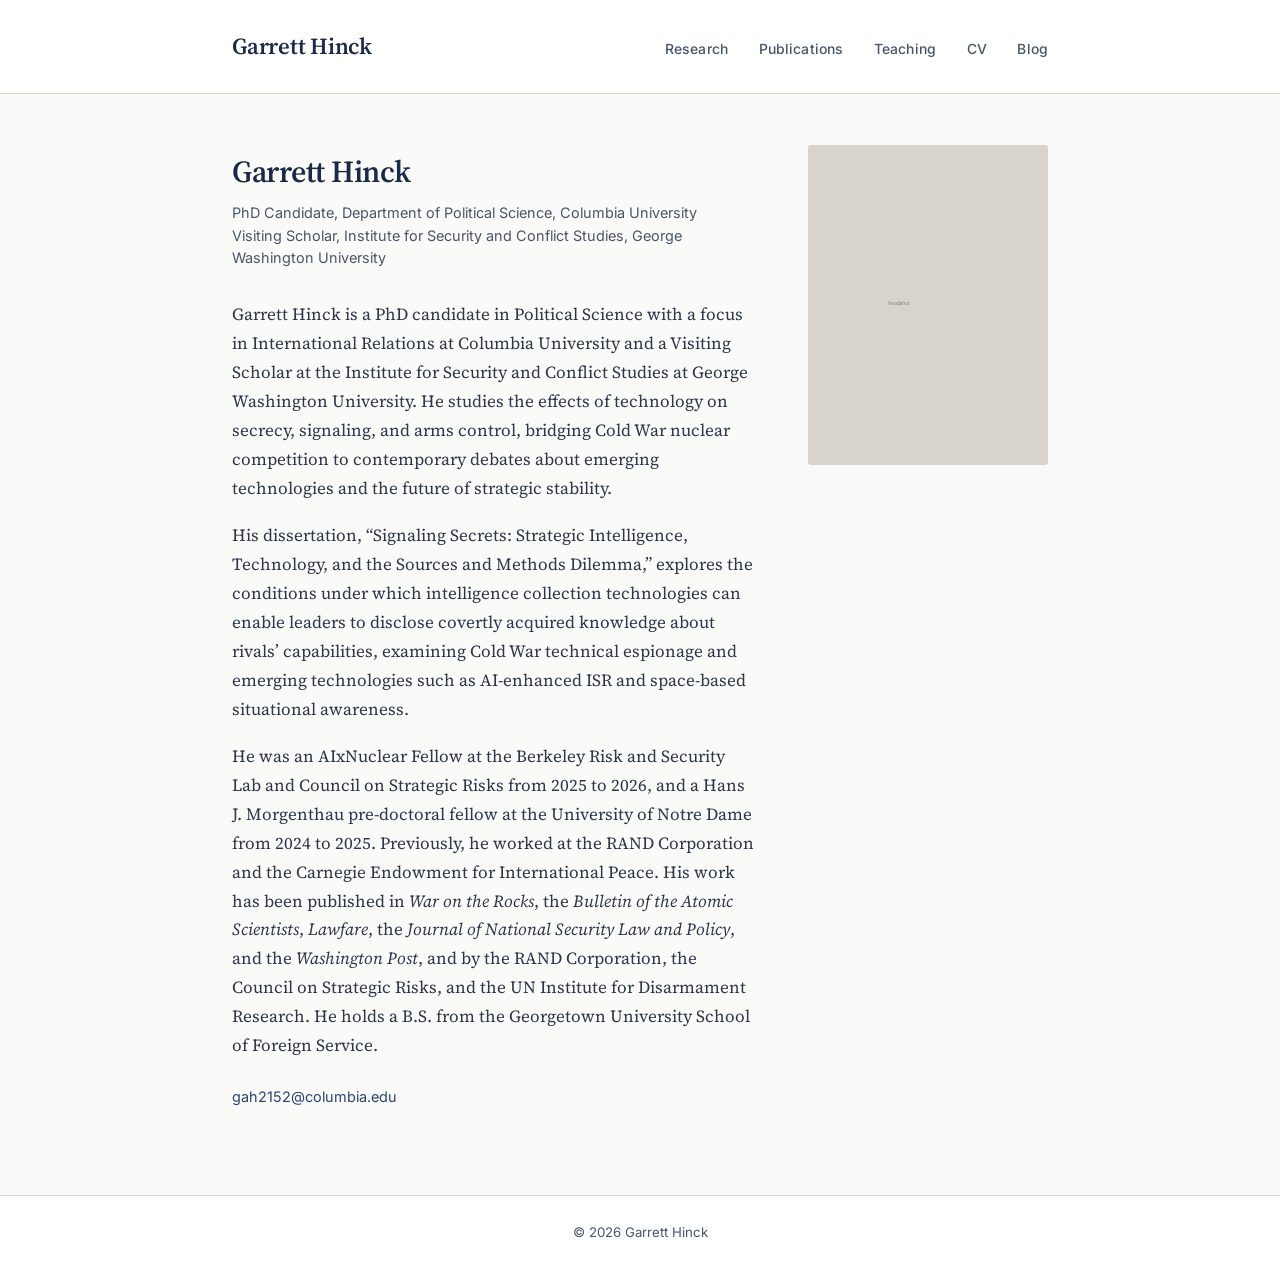
==== index.html @ 7f7fa649 "Add files via upload" ====
<!DOCTYPE html>
<html lang="en">
<head>
  <meta charset="UTF-8">
  <meta name="viewport" content="width=device-width, initial-scale=1.0">
  <meta name="description" content="Garrett Hinck — PhD Candidate in Political Science at Columbia University studying intelligence, technology, and strategic stability.">
  <title>Garrett Hinck</title>
  <link rel="stylesheet" href="styles.css">
</head>
<body>
  <header class="site-header">
    <div class="header-inner">
      <a href="index.html" class="site-name">Garrett Hinck</a>
      <nav class="site-nav">
        <a href="research.html">Research</a>
        <a href="publications.html">Publications</a>
        <a href="teaching.html">Teaching</a>
        <a href="cv.pdf" target="_blank">CV</a>
        <a href="https://strategicdefense.substack.com/" target="_blank">Blog</a>
      </nav>
    </div>
  </header>

  <main>
    <div class="home-layout">
      <div class="home-bio">
        <h1>Garrett Hinck</h1>
        <div class="affiliation">
          PhD Candidate, Department of Political Science, Columbia University<br>
          Visiting Scholar, Institute for Security and Conflict Studies, George Washington University
        </div>

        <p>
          Garrett Hinck is a PhD candidate in Political Science with a focus in International Relations at Columbia University and a Visiting Scholar at the Institute for Security and Conflict Studies at George Washington University. He studies the effects of technology on secrecy, signaling, and arms control, bridging Cold War nuclear competition to contemporary debates about emerging technologies and the future of strategic stability.
        </p>
        <p>
          His dissertation, &ldquo;Signaling Secrets: Strategic Intelligence, Technology, and the Sources and Methods Dilemma,&rdquo; explores the conditions under which intelligence collection technologies can enable leaders to disclose covertly acquired knowledge about rivals&rsquo; capabilities, examining Cold War technical espionage and emerging technologies such as AI-enhanced ISR and space-based situational awareness.
        </p>
        <p>
          He was an AIxNuclear Fellow at the Berkeley Risk and Security Lab and Council on Strategic Risks from 2025 to 2026, and a Hans J. Morgenthau pre-doctoral fellow at the University of Notre Dame from 2024 to 2025. Previously, he worked at the RAND Corporation and the Carnegie Endowment for International Peace. His work has been published in <em>War on the Rocks</em>, the <em>Bulletin of the Atomic Scientists</em>, <em>Lawfare</em>, the <em>Journal of National Security Law and Policy</em>, and the <em>Washington Post</em>, and by the RAND Corporation, the Council on Strategic Risks, and the UN Institute for Disarmament Research. He holds a B.S. from the Georgetown University School of Foreign Service.
        </p>

        <div class="contact">
          <a href="mailto:gah2152@columbia.edu">gah2152@columbia.edu</a>
        </div>
      </div>

      <img src="headshot.jpg" alt="Garrett Hinck" class="headshot">
    </div>
  </main>

  <footer class="site-footer">
    &copy; 2026 Garrett Hinck
  </footer>
</body>
</html>
---- styles.css ----
/* ── Garrett Hinck · Academic Site ── */

/* Fonts */
@import url('https://fonts.googleapis.com/css2?family=Source+Serif+4:ital,opsz,wght@0,8..60,300;0,8..60,400;0,8..60,600;1,8..60,400&family=Inter:wght@400;500&display=swap');

/* ── Reset ── */
*, *::before, *::after {
  box-sizing: border-box;
  margin: 0;
  padding: 0;
}

/* ── Tokens ── */
:root {
  --navy:       #1B2A4A;
  --navy-mid:   #2C4470;
  --gold:       #8B6914;
  --slate:      #4A5568;
  --text:       #2D3748;
  --bg:         #FAFAF8;
  --white:      #FFFFFF;
  --border:     #D8D4CC;
  --serif:      'Source Serif 4', Georgia, serif;
  --sans:       'Inter', system-ui, -apple-system, sans-serif;
  --measure:    42em;
}

/* ── Base ── */
html {
  font-size: 17px;
  -webkit-font-smoothing: antialiased;
}

body {
  font-family: var(--serif);
  color: var(--text);
  background: var(--bg);
  line-height: 1.7;
}

/* ── Layout ── */
.site-header {
  border-bottom: 1px solid var(--border);
  background: var(--white);
}

.header-inner {
  max-width: 52em;
  margin: 0 auto;
  padding: 1.6rem 2rem;
  display: flex;
  justify-content: space-between;
  align-items: baseline;
}

.site-name {
  font-family: var(--serif);
  font-size: 1.35rem;
  font-weight: 600;
  color: var(--navy);
  text-decoration: none;
  letter-spacing: -0.01em;
}

.site-name:hover {
  color: var(--navy-mid);
}

.site-nav {
  display: flex;
  gap: 1.8rem;
  align-items: baseline;
}

.site-nav a {
  font-family: var(--sans);
  font-size: 0.82rem;
  font-weight: 500;
  color: var(--slate);
  text-decoration: none;
  letter-spacing: 0.01em;
  transition: color 0.15s;
}

.site-nav a:hover,
.site-nav a.active {
  color: var(--navy);
}

.site-nav a.active {
  border-bottom: 1.5px solid var(--navy);
  padding-bottom: 2px;
}

/* ── Main content ── */
main {
  max-width: 52em;
  margin: 0 auto;
  padding: 3rem 2rem 5rem;
}

/* ── Home page ── */
.home-layout {
  display: grid;
  grid-template-columns: 1fr 240px;
  gap: 3rem;
  align-items: start;
}

.home-bio h1 {
  font-family: var(--serif);
  font-size: 1.8rem;
  font-weight: 600;
  color: var(--navy);
  margin-bottom: 0.3rem;
  letter-spacing: -0.015em;
}

.home-bio .affiliation {
  font-family: var(--sans);
  font-size: 0.85rem;
  color: var(--slate);
  margin-bottom: 1.8rem;
  line-height: 1.55;
}

.home-bio p {
  margin-bottom: 1.1rem;
  max-width: var(--measure);
}

.home-bio .contact {
  margin-top: 1.5rem;
  font-family: var(--sans);
  font-size: 0.85rem;
  color: var(--slate);
}

.home-bio .contact a {
  color: var(--navy-mid);
  text-decoration: none;
}

.home-bio .contact a:hover {
  text-decoration: underline;
}

.headshot {
  width: 240px;
  aspect-ratio: 3 / 4;
  object-fit: cover;
  border-radius: 3px;
  background: var(--border);
}

/* ── Interior pages ── */
.page-title {
  font-family: var(--serif);
  font-size: 1.6rem;
  font-weight: 600;
  color: var(--navy);
  margin-bottom: 2rem;
  letter-spacing: -0.01em;
}

.section-heading {
  font-family: var(--serif);
  font-size: 1.15rem;
  font-weight: 600;
  color: var(--navy);
  margin-top: 2.5rem;
  margin-bottom: 1rem;
}

.section-heading:first-of-type {
  margin-top: 0;
}

/* ── Research page ── */
.research-item {
  margin-bottom: 2rem;
  max-width: var(--measure);
}

.research-item h3 {
  font-family: var(--serif);
  font-size: 1.05rem;
  font-weight: 600;
  color: var(--text);
  margin-bottom: 0.35rem;
}

.research-item p {
  color: var(--slate);
  font-size: 0.95rem;
  line-height: 1.65;
}

.research-item .coauthor {
  font-family: var(--sans);
  font-size: 0.82rem;
  color: var(--slate);
  margin-bottom: 0.3rem;
}

/* ── Publications page ── */
.pub-list {
  list-style: none;
  max-width: var(--measure);
}

.pub-list li {
  margin-bottom: 1.3rem;
  padding-left: 0;
  font-size: 0.95rem;
  line-height: 1.6;
}

.pub-list .pub-title {
  color: var(--text);
}

.pub-list .pub-title a {
  color: var(--navy-mid);
  text-decoration: none;
}

.pub-list .pub-title a:hover {
  text-decoration: underline;
}

.pub-list .pub-venue {
  font-style: italic;
}

.pub-list .pub-meta {
  font-family: var(--sans);
  font-size: 0.82rem;
  color: var(--slate);
}

/* ── Teaching page ── */
.teaching-list {
  list-style: none;
  max-width: var(--measure);
}

.teaching-list li {
  margin-bottom: 1.1rem;
  line-height: 1.55;
}

.teaching-list .course-name {
  font-weight: 600;
  color: var(--text);
}

.teaching-list .course-detail {
  font-size: 0.92rem;
  color: var(--slate);
}

/* ── Footer ── */
.site-footer {
  border-top: 1px solid var(--border);
  padding: 1.5rem 2rem;
  text-align: center;
  font-family: var(--sans);
  font-size: 0.78rem;
  color: var(--slate);
  background: var(--white);
}

/* ── Links in body text ── */
main a {
  color: var(--navy-mid);
  text-decoration: none;
}

main a:hover {
  text-decoration: underline;
}

/* ── Responsive ── */
@media (max-width: 720px) {
  .header-inner {
    flex-direction: column;
    gap: 0.8rem;
    padding: 1.2rem 1.2rem;
  }

  .site-nav {
    gap: 1.2rem;
    flex-wrap: wrap;
  }

  main {
    padding: 2rem 1.2rem 3rem;
  }

  .home-layout {
    grid-template-columns: 1fr;
    gap: 1.5rem;
  }

  .headshot {
    width: 180px;
    order: -1;
  }

  .home-bio h1 {
    font-size: 1.5rem;
  }
}
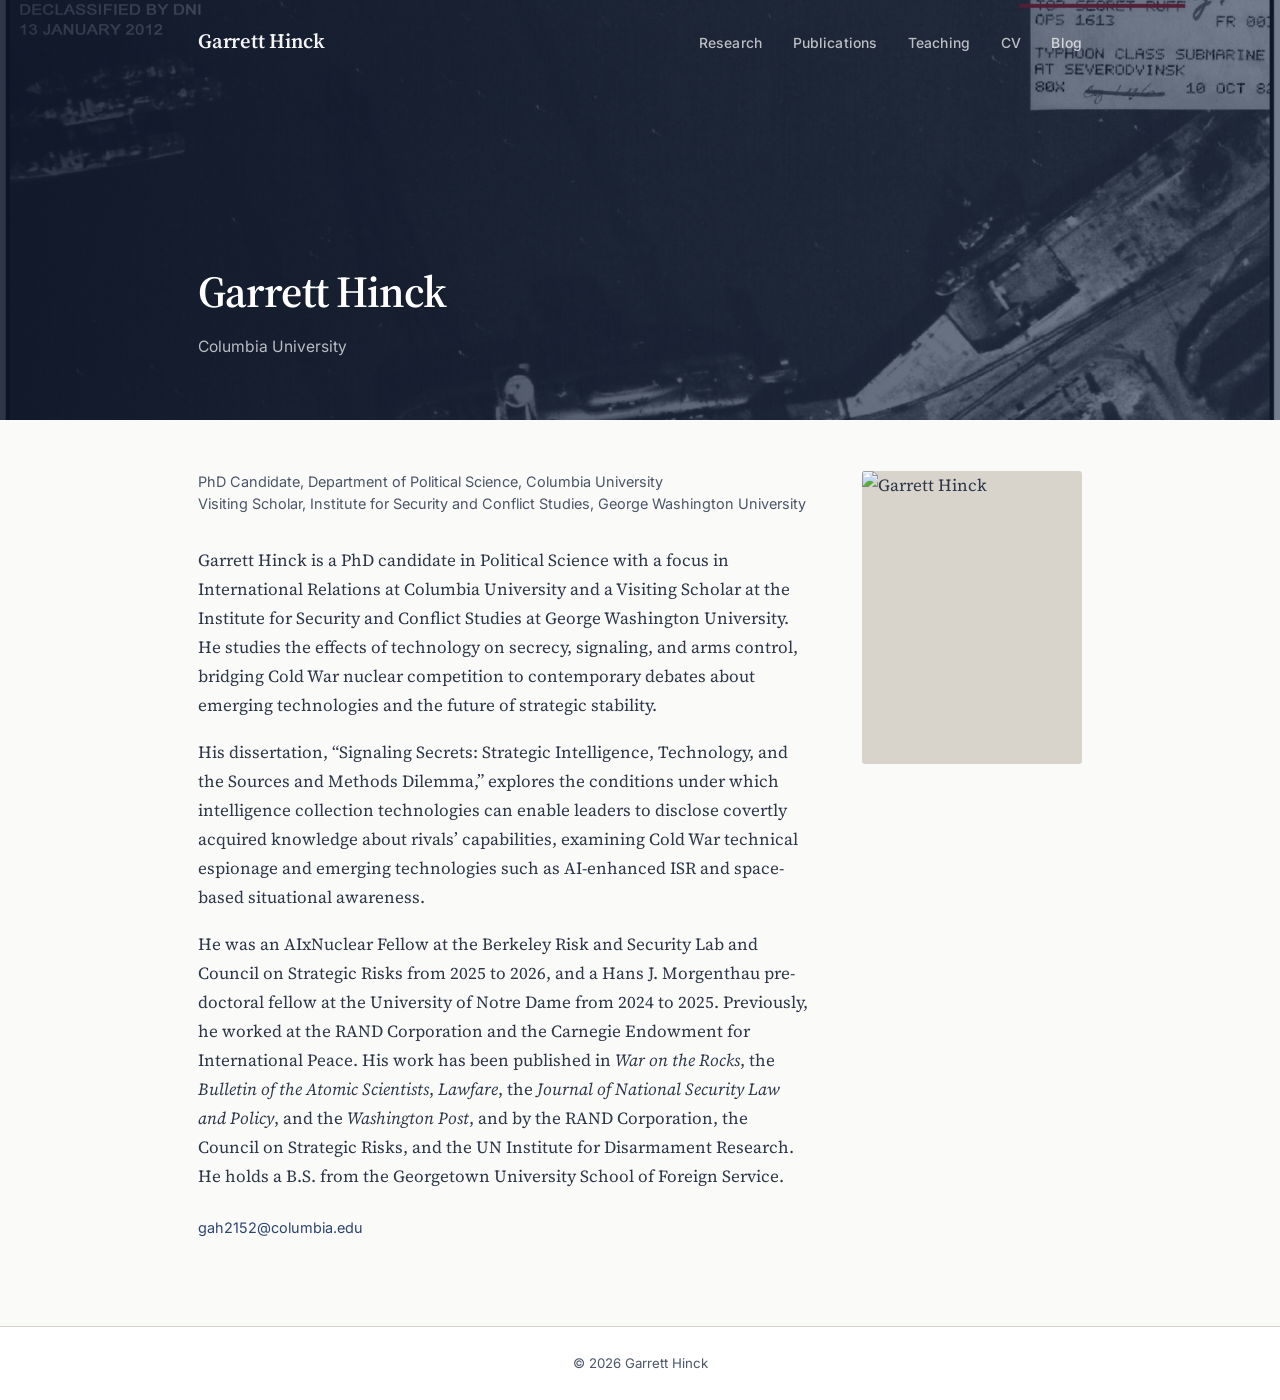
==== commit 496b9beb: "Add files via upload" ====
--- a/index.html
+++ b/index.html
@@ -21,10 +21,18 @@
     </div>
   </header>
 
+  <div class="hero">
+    <img src="hero.jpg" alt="" class="hero-img">
+    <div class="hero-overlay"></div>
+    <div class="hero-text">
+      <h1>Garrett Hinck</h1>
+      <div class="subtitle">Columbia University</div>
+    </div>
+  </div>
+
   <main>
     <div class="home-layout">
       <div class="home-bio">
-        <h1>Garrett Hinck</h1>
         <div class="affiliation">
           PhD Candidate, Department of Political Science, Columbia University<br>
           Visiting Scholar, Institute for Security and Conflict Studies, George Washington University
--- a/styles.css
+++ b/styles.css
@@ -1,16 +1,13 @@
-/* ── Garrett Hinck · Academic Site ── */
-
-/* Fonts */
+/* ── Garrett Hinck · Academic Site v2 ── */
+
 @import url('https://fonts.googleapis.com/css2?family=Source+Serif+4:ital,opsz,wght@0,8..60,300;0,8..60,400;0,8..60,600;1,8..60,400&family=Inter:wght@400;500&display=swap');
 
-/* ── Reset ── */
 *, *::before, *::after {
   box-sizing: border-box;
   margin: 0;
   padding: 0;
 }
 
-/* ── Tokens ── */
 :root {
   --navy:       #1B2A4A;
   --navy-mid:   #2C4470;
@@ -25,7 +22,6 @@
   --measure:    42em;
 }
 
-/* ── Base ── */
 html {
   font-size: 17px;
   -webkit-font-smoothing: antialiased;
@@ -38,16 +34,25 @@
   line-height: 1.7;
 }
 
-/* ── Layout ── */
+/* ── Navigation bar ── */
 .site-header {
-  border-bottom: 1px solid var(--border);
-  background: var(--white);
+  position: absolute;
+  top: 0;
+  left: 0;
+  right: 0;
+  z-index: 10;
+  background: transparent;
+}
+
+.site-header.solid {
+  position: relative;
+  background: var(--navy);
 }
 
 .header-inner {
-  max-width: 52em;
+  max-width: 56em;
   margin: 0 auto;
-  padding: 1.6rem 2rem;
+  padding: 1.4rem 2rem;
   display: flex;
   justify-content: space-between;
   align-items: baseline;
@@ -55,15 +60,15 @@
 
 .site-name {
   font-family: var(--serif);
-  font-size: 1.35rem;
-  font-weight: 600;
-  color: var(--navy);
+  font-size: 1.2rem;
+  font-weight: 600;
+  color: rgba(255, 255, 255, 0.95);
   text-decoration: none;
   letter-spacing: -0.01em;
 }
 
 .site-name:hover {
-  color: var(--navy-mid);
+  color: #fff;
 }
 
 .site-nav {
@@ -76,7 +81,7 @@
   font-family: var(--sans);
   font-size: 0.82rem;
   font-weight: 500;
-  color: var(--slate);
+  color: rgba(255, 255, 255, 0.7);
   text-decoration: none;
   letter-spacing: 0.01em;
   transition: color 0.15s;
@@ -84,36 +89,119 @@
 
 .site-nav a:hover,
 .site-nav a.active {
-  color: var(--navy);
-}
-
-.site-nav a.active {
-  border-bottom: 1.5px solid var(--navy);
-  padding-bottom: 2px;
+  color: rgba(255, 255, 255, 0.95);
+}
+
+/* ── Hero banner (home page) ── */
+.hero {
+  position: relative;
+  height: 420px;
+  overflow: hidden;
+  background: var(--navy);
+}
+
+.hero-img {
+  width: 100%;
+  height: 100%;
+  object-fit: cover;
+  object-position: center 30%;
+  opacity: 0.45;
+}
+
+.hero-overlay {
+  position: absolute;
+  inset: 0;
+  background: linear-gradient(
+    to right,
+    rgba(10, 18, 36, 0.7) 0%,
+    rgba(10, 18, 36, 0.3) 50%,
+    rgba(10, 18, 36, 0.1) 100%
+  );
+}
+
+.hero-text {
+  position: absolute;
+  bottom: 3.5rem;
+  left: 0;
+  right: 0;
+  max-width: 56em;
+  margin: 0 auto;
+  padding: 0 2rem;
+}
+
+.hero-text h1 {
+  font-family: var(--serif);
+  font-size: 2.6rem;
+  font-weight: 600;
+  color: #fff;
+  letter-spacing: -0.02em;
+  margin-bottom: 0.3rem;
+}
+
+.hero-text .subtitle {
+  font-family: var(--sans);
+  font-size: 0.92rem;
+  color: rgba(255, 255, 255, 0.7);
+  font-weight: 400;
+}
+
+/* ── Page header (interior pages) ── */
+.page-header {
+  position: relative;
+  height: 200px;
+  overflow: hidden;
+  background: var(--navy);
+}
+
+.page-header-img {
+  width: 100%;
+  height: 100%;
+  object-fit: cover;
+  object-position: center;
+  opacity: 0.35;
+}
+
+.page-header-overlay {
+  position: absolute;
+  inset: 0;
+  background: linear-gradient(
+    to right,
+    rgba(10, 18, 36, 0.65) 0%,
+    rgba(10, 18, 36, 0.2) 100%
+  );
+}
+
+.page-header-text {
+  position: absolute;
+  bottom: 1.8rem;
+  left: 0;
+  right: 0;
+  max-width: 56em;
+  margin: 0 auto;
+  padding: 0 2rem;
+}
+
+.page-header-text h1 {
+  font-family: var(--serif);
+  font-size: 1.8rem;
+  font-weight: 600;
+  color: #fff;
+  letter-spacing: -0.015em;
 }
 
 /* ── Main content ── */
 main {
-  max-width: 52em;
+  max-width: 56em;
   margin: 0 auto;
   padding: 3rem 2rem 5rem;
 }
 
-/* ── Home page ── */
+/* ── Home page bio ── */
 .home-layout {
   display: grid;
-  grid-template-columns: 1fr 240px;
+  grid-template-columns: 1fr 220px;
   gap: 3rem;
   align-items: start;
-}
-
-.home-bio h1 {
-  font-family: var(--serif);
-  font-size: 1.8rem;
-  font-weight: 600;
-  color: var(--navy);
-  margin-bottom: 0.3rem;
-  letter-spacing: -0.015em;
 }
 
 .home-bio .affiliation {
@@ -146,23 +234,14 @@
 }
 
 .headshot {
-  width: 240px;
+  width: 220px;
   aspect-ratio: 3 / 4;
   object-fit: cover;
   border-radius: 3px;
   background: var(--border);
 }
 
-/* ── Interior pages ── */
-.page-title {
-  font-family: var(--serif);
-  font-size: 1.6rem;
-  font-weight: 600;
-  color: var(--navy);
-  margin-bottom: 2rem;
-  letter-spacing: -0.01em;
-}
-
+/* ── Section headings ── */
 .section-heading {
   font-family: var(--serif);
   font-size: 1.15rem;
@@ -211,15 +290,10 @@
 
 .pub-list li {
   margin-bottom: 1.3rem;
-  padding-left: 0;
   font-size: 0.95rem;
   line-height: 1.6;
 }
 
-.pub-list .pub-title {
-  color: var(--text);
-}
-
 .pub-list .pub-title a {
   color: var(--navy-mid);
   text-decoration: none;
@@ -231,12 +305,6 @@
 
 .pub-list .pub-venue {
   font-style: italic;
-}
-
-.pub-list .pub-meta {
-  font-family: var(--sans);
-  font-size: 0.82rem;
-  color: var(--slate);
 }
 
 /* ── Teaching page ── */
@@ -271,7 +339,7 @@
   background: var(--white);
 }
 
-/* ── Links in body text ── */
+/* ── Links ── */
 main a {
   color: var(--navy-mid);
   text-decoration: none;
@@ -286,7 +354,7 @@
   .header-inner {
     flex-direction: column;
     gap: 0.8rem;
-    padding: 1.2rem 1.2rem;
+    padding: 1rem 1.2rem;
   }
 
   .site-nav {
@@ -298,6 +366,22 @@
     padding: 2rem 1.2rem 3rem;
   }
 
+  .hero {
+    height: 320px;
+  }
+
+  .hero-text h1 {
+    font-size: 2rem;
+  }
+
+  .hero-text {
+    bottom: 2rem;
+  }
+
+  .page-header {
+    height: 150px;
+  }
+
   .home-layout {
     grid-template-columns: 1fr;
     gap: 1.5rem;
@@ -307,8 +391,4 @@
     width: 180px;
     order: -1;
   }
-
-  .home-bio h1 {
-    font-size: 1.5rem;
-  }
-}
+}
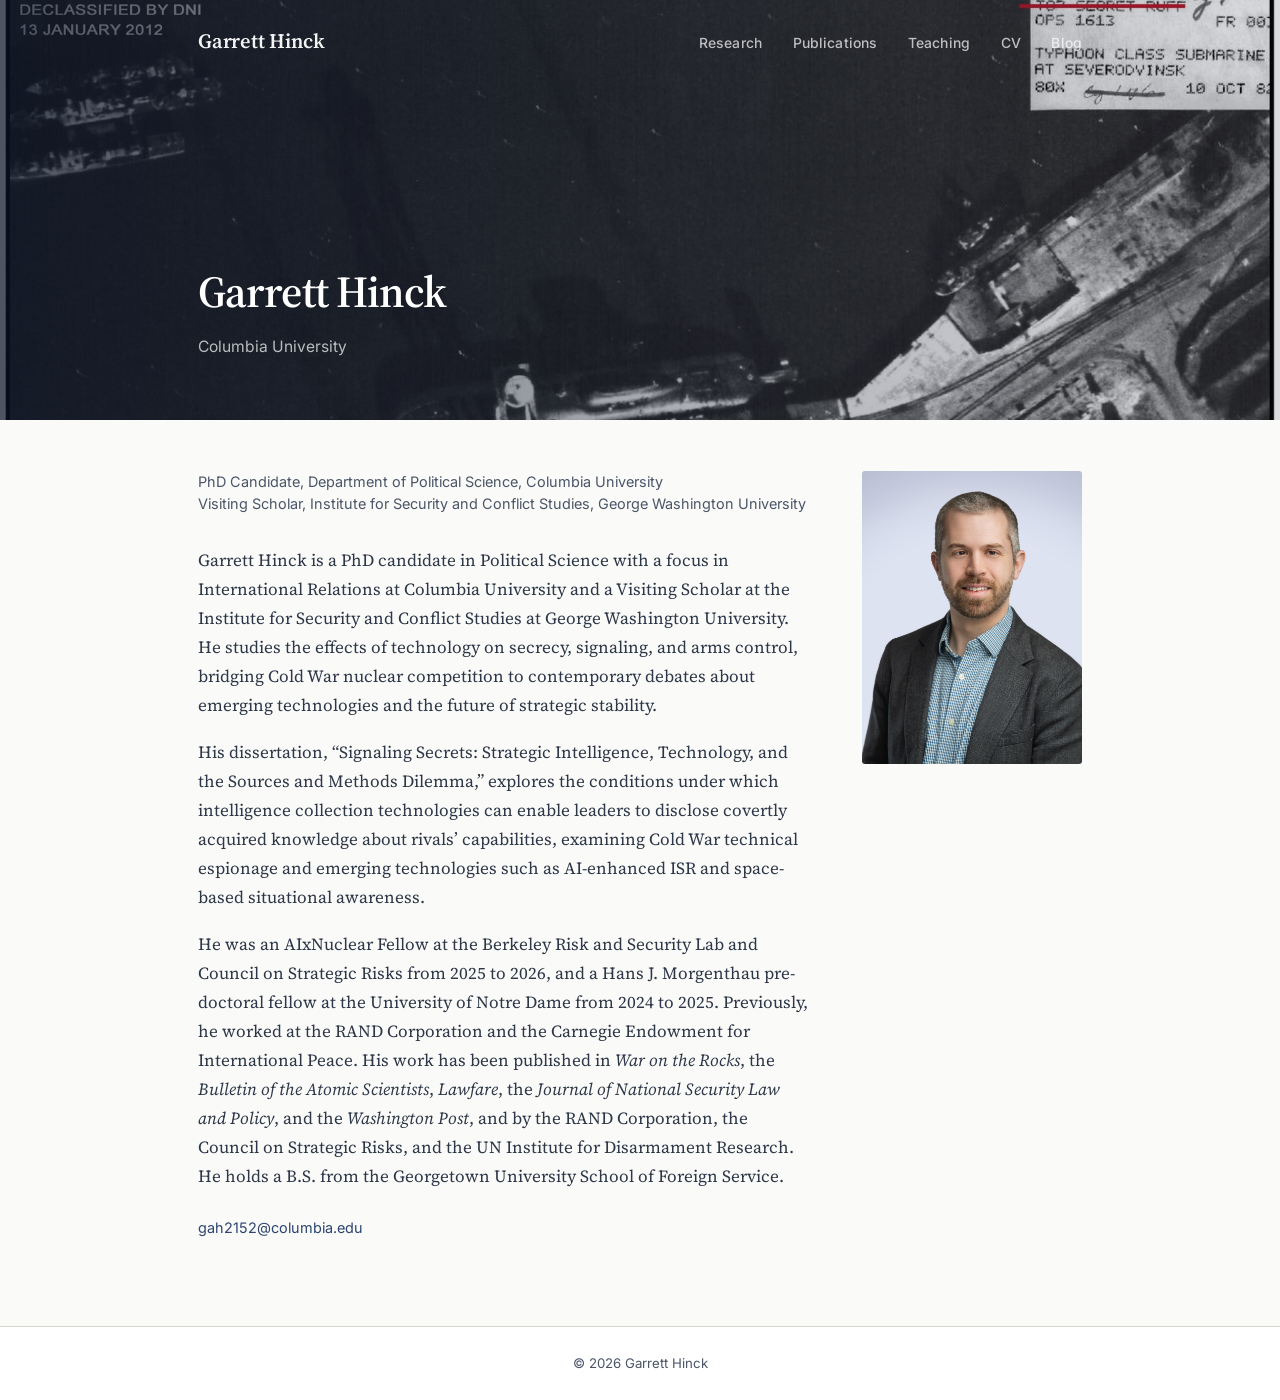
==== commit 7a9cd214: "Add files via upload" ====
--- a/index.html
+++ b/index.html
@@ -22,8 +22,6 @@
   </header>
 
   <div class="hero">
-    <img src="hero.jpg" alt="" class="hero-img">
-    <div class="hero-overlay"></div>
     <div class="hero-text">
       <h1>Garrett Hinck</h1>
       <div class="subtitle">Columbia University</div>
--- a/styles.css
+++ b/styles.css
@@ -97,36 +97,30 @@
   position: relative;
   height: 420px;
   overflow: hidden;
-  background: var(--navy);
-}
-
-.hero-img {
-  width: 100%;
-  height: 100%;
-  object-fit: cover;
-  object-position: center 30%;
-  opacity: 0.45;
-}
-
-.hero-overlay {
+  background: var(--navy) url('hero.jpg') center 30% / cover no-repeat;
+  display: flex;
+  align-items: flex-end;
+}
+
+.hero::before {
+  content: '';
   position: absolute;
   inset: 0;
   background: linear-gradient(
     to right,
-    rgba(10, 18, 36, 0.7) 0%,
-    rgba(10, 18, 36, 0.3) 50%,
-    rgba(10, 18, 36, 0.1) 100%
+    rgba(10, 18, 36, 0.72) 0%,
+    rgba(10, 18, 36, 0.35) 50%,
+    rgba(10, 18, 36, 0.15) 100%
   );
 }
 
 .hero-text {
-  position: absolute;
-  bottom: 3.5rem;
-  left: 0;
-  right: 0;
+  position: relative;
+  z-index: 1;
+  width: 100%;
   max-width: 56em;
   margin: 0 auto;
-  padding: 0 2rem;
+  padding: 0 2rem 3.5rem;
 }
 
 .hero-text h1 {
@@ -150,35 +144,31 @@
   position: relative;
   height: 200px;
   overflow: hidden;
-  background: var(--navy);
-}
-
-.page-header-img {
-  width: 100%;
-  height: 100%;
-  object-fit: cover;
-  object-position: center;
-  opacity: 0.35;
-}
-
-.page-header-overlay {
+  background-color: var(--navy);
+  background-size: cover;
+  background-position: center;
+  display: flex;
+  align-items: flex-end;
+}
+
+.page-header::before {
+  content: '';
   position: absolute;
   inset: 0;
   background: linear-gradient(
     to right,
-    rgba(10, 18, 36, 0.65) 0%,
-    rgba(10, 18, 36, 0.2) 100%
+    rgba(10, 18, 36, 0.75) 0%,
+    rgba(10, 18, 36, 0.35) 100%
   );
 }
 
 .page-header-text {
-  position: absolute;
-  bottom: 1.8rem;
-  left: 0;
-  right: 0;
+  position: relative;
+  z-index: 1;
+  width: 100%;
   max-width: 56em;
   margin: 0 auto;
-  padding: 0 2rem;
+  padding: 0 2rem 1.8rem;
 }
 
 .page-header-text h1 {
@@ -188,6 +178,10 @@
   color: #fff;
   letter-spacing: -0.015em;
 }
+
+.page-header.research  { background-image: url('header-research.jpg'); }
+.page-header.publications { background-image: url('header-publications.jpg'); }
+.page-header.teaching  { background-image: url('header-teaching.jpg'); }
 
 /* ── Main content ── */
 main {
@@ -375,7 +369,7 @@
   }
 
   .hero-text {
-    bottom: 2rem;
+    padding-bottom: 2rem;
   }
 
   .page-header {
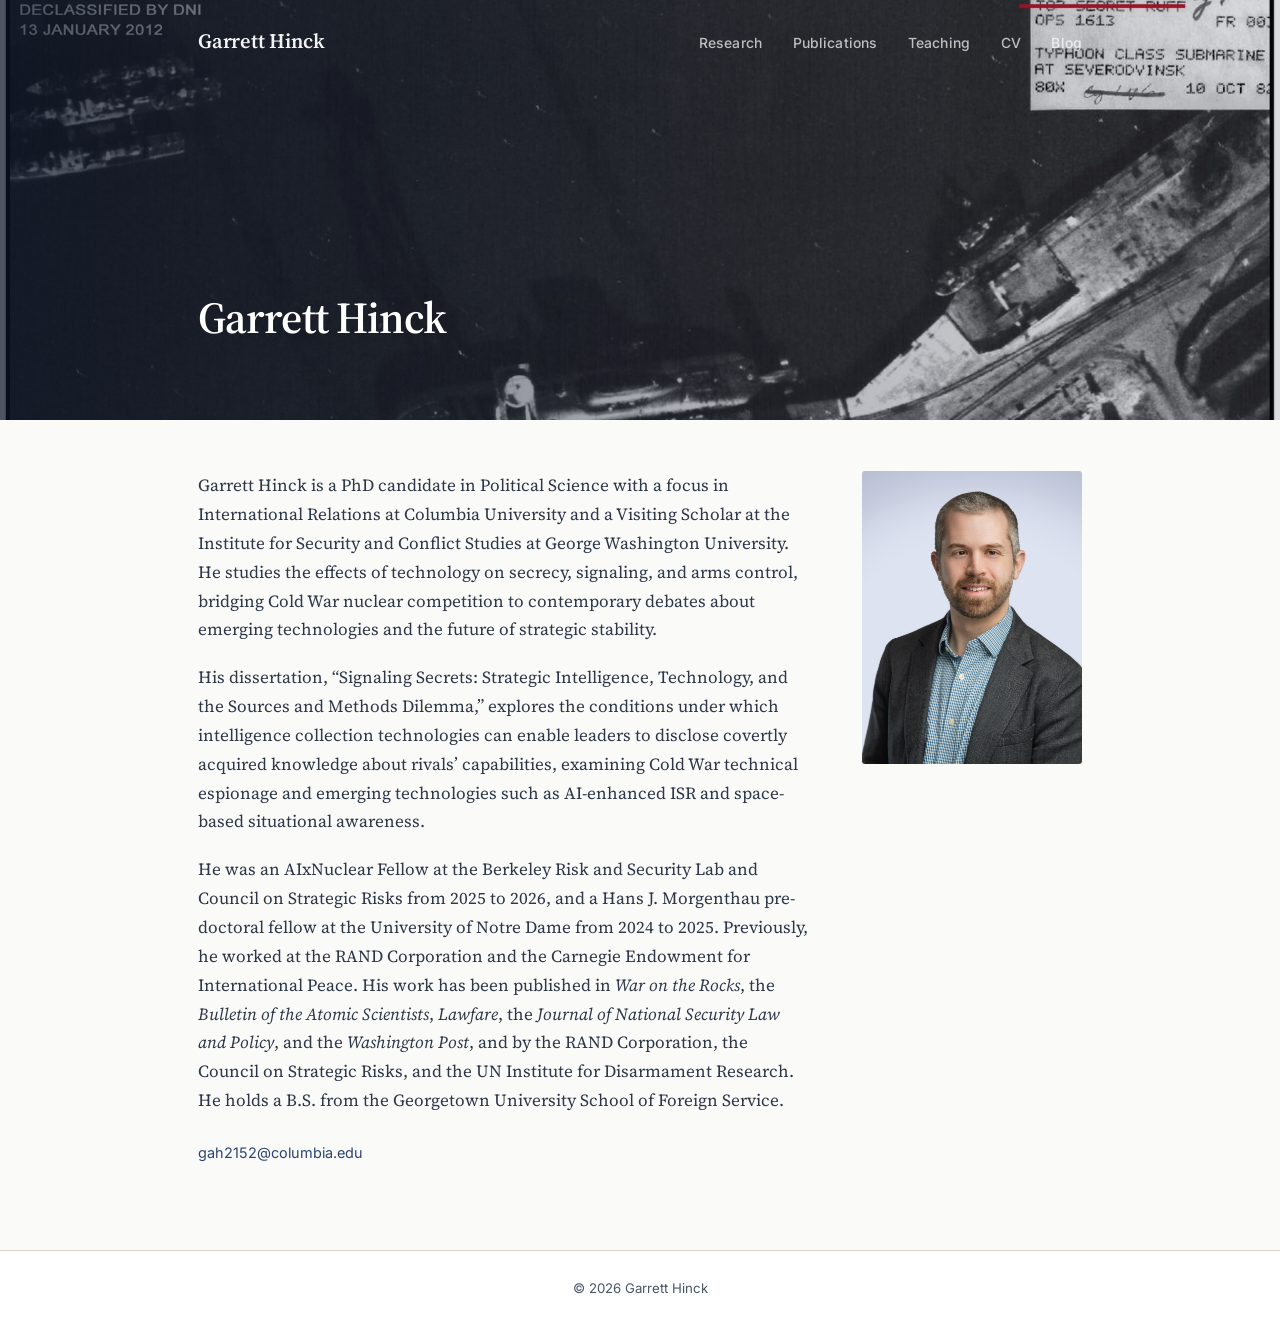
==== commit 7ad44553: "Add files via upload" ====
--- a/index.html
+++ b/index.html
@@ -24,17 +24,12 @@
   <div class="hero">
     <div class="hero-text">
       <h1>Garrett Hinck</h1>
-      <div class="subtitle">Columbia University</div>
     </div>
   </div>
 
   <main>
     <div class="home-layout">
       <div class="home-bio">
-        <div class="affiliation">
-          PhD Candidate, Department of Political Science, Columbia University<br>
-          Visiting Scholar, Institute for Security and Conflict Studies, George Washington University
-        </div>
 
         <p>
           Garrett Hinck is a PhD candidate in Political Science with a focus in International Relations at Columbia University and a Visiting Scholar at the Institute for Security and Conflict Studies at George Washington University. He studies the effects of technology on secrecy, signaling, and arms control, bridging Cold War nuclear competition to contemporary debates about emerging technologies and the future of strategic stability.
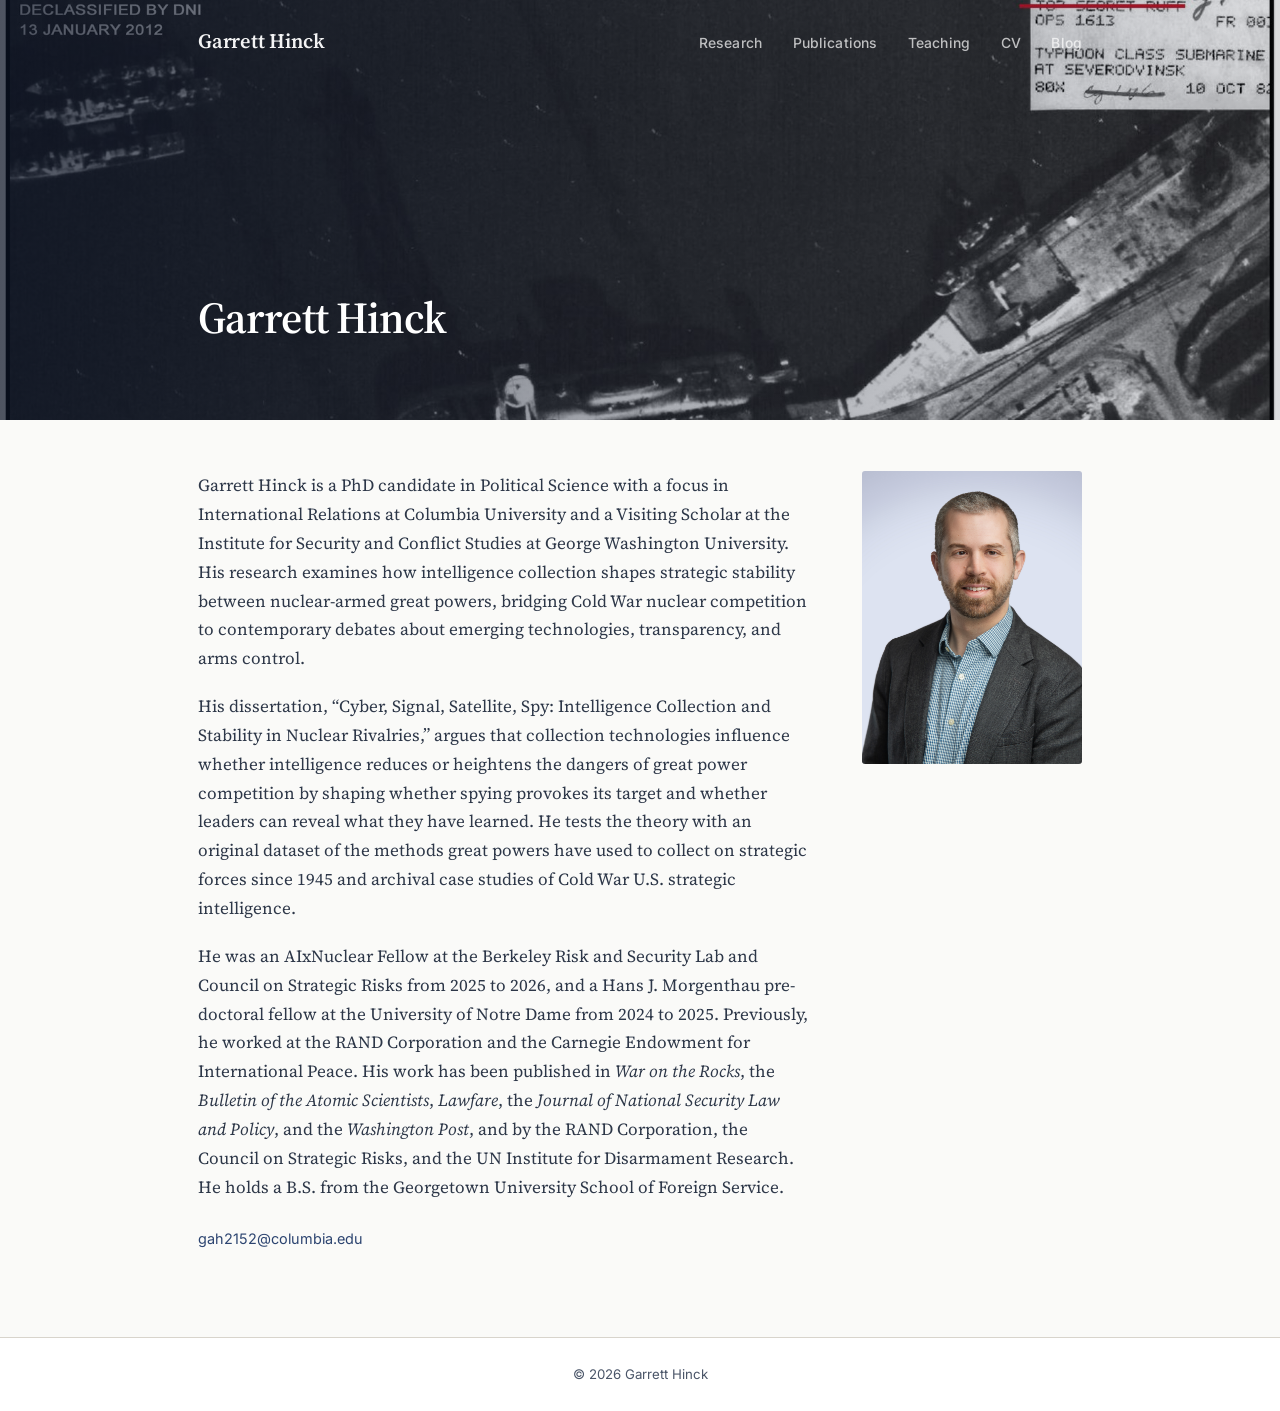
==== commit 0657dab7: "Revise biography details for Garrett Hinck Updated the biography section to reflect new research foc" ====
--- a/index.html
+++ b/index.html
@@ -32,10 +32,10 @@
       <div class="home-bio">
 
         <p>
-          Garrett Hinck is a PhD candidate in Political Science with a focus in International Relations at Columbia University and a Visiting Scholar at the Institute for Security and Conflict Studies at George Washington University. He studies the effects of technology on secrecy, signaling, and arms control, bridging Cold War nuclear competition to contemporary debates about emerging technologies and the future of strategic stability.
+          Garrett Hinck is a PhD candidate in Political Science with a focus in International Relations at Columbia University and a Visiting Scholar at the Institute for Security and Conflict Studies at George Washington University. His research examines how intelligence collection shapes strategic stability between nuclear-armed great powers, bridging Cold War nuclear competition to contemporary debates about emerging technologies, transparency, and arms control.
         </p>
         <p>
-          His dissertation, &ldquo;Signaling Secrets: Strategic Intelligence, Technology, and the Sources and Methods Dilemma,&rdquo; explores the conditions under which intelligence collection technologies can enable leaders to disclose covertly acquired knowledge about rivals&rsquo; capabilities, examining Cold War technical espionage and emerging technologies such as AI-enhanced ISR and space-based situational awareness.
+          His dissertation, &ldquo;Cyber, Signal, Satellite, Spy: Intelligence Collection and Stability in Nuclear Rivalries,&rdquo; argues that collection technologies influence whether intelligence reduces or heightens the dangers of great power competition by shaping whether spying provokes its target and whether leaders can reveal what they have learned. He tests the theory with an original dataset of the methods great powers have used to collect on strategic forces since 1945 and archival case studies of Cold War U.S. strategic intelligence.
         </p>
         <p>
           He was an AIxNuclear Fellow at the Berkeley Risk and Security Lab and Council on Strategic Risks from 2025 to 2026, and a Hans J. Morgenthau pre-doctoral fellow at the University of Notre Dame from 2024 to 2025. Previously, he worked at the RAND Corporation and the Carnegie Endowment for International Peace. His work has been published in <em>War on the Rocks</em>, the <em>Bulletin of the Atomic Scientists</em>, <em>Lawfare</em>, the <em>Journal of National Security Law and Policy</em>, and the <em>Washington Post</em>, and by the RAND Corporation, the Council on Strategic Risks, and the UN Institute for Disarmament Research. He holds a B.S. from the Georgetown University School of Foreign Service.
